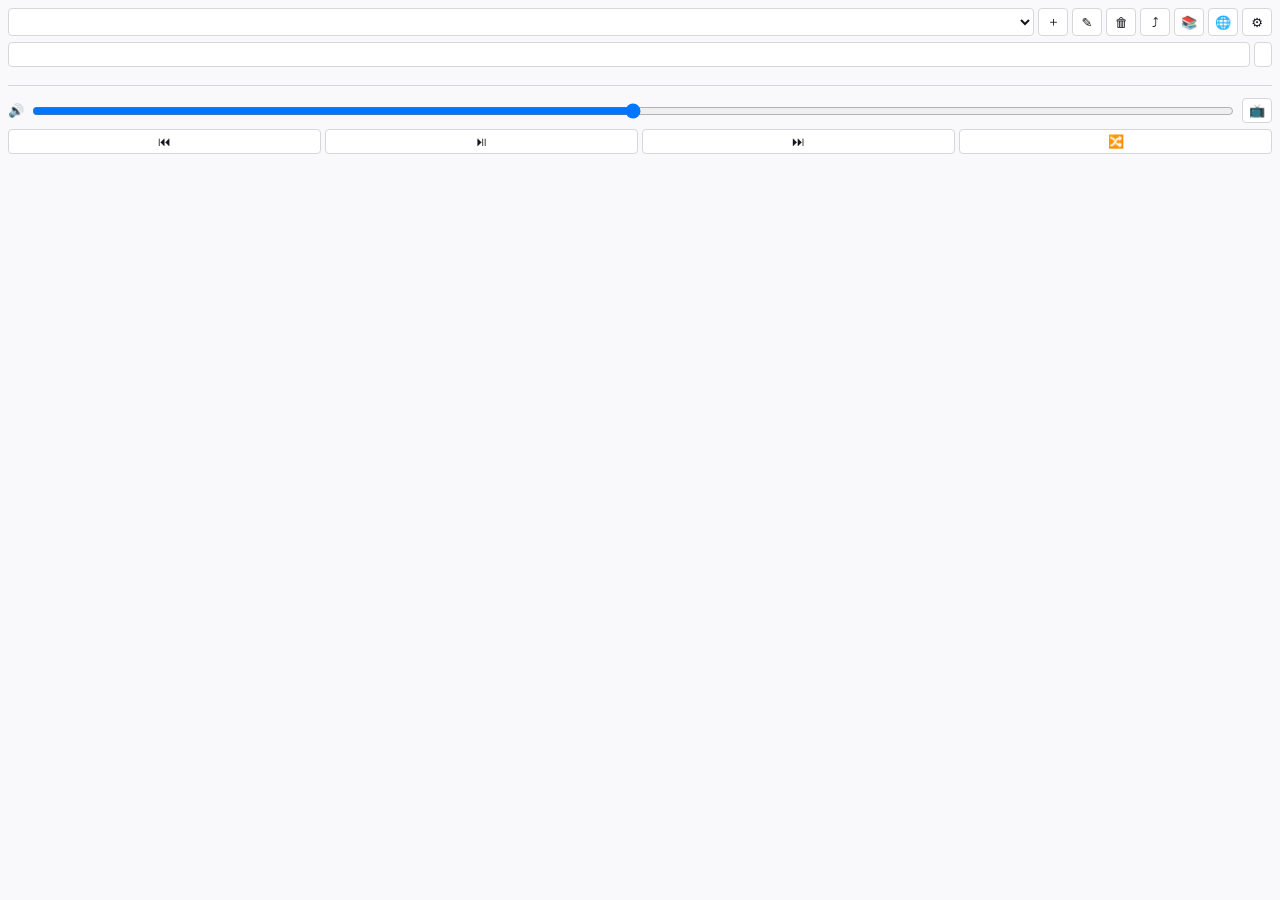
==== sidebar.html @ ea59d6bf "Sidetrack: clearer first run (allow button, ready and tips notices, offer to tuck the tab away), opt" ====
<!doctype html>
<html>
<head>
  <meta charset="utf-8">
  <link rel="stylesheet" href="common/theme.css">
  <link rel="stylesheet" href="sidebar.css">
</head>
<body>
  <main id="main">
    <div id="pl-bar">
      <select id="pl-select" data-i18n-title="playlist"></select>
      <input id="pl-name" type="text" data-i18n-placeholder="playlistName" autocomplete="off" hidden>
      <button id="pl-new" class="icon" data-i18n-title="newPlaylist">＋</button>
      <button id="pl-rename" class="icon" data-i18n-title="rename">✎</button>
      <button id="pl-delete" class="icon" data-i18n-title="deletePlaylist">🗑</button>
      <button id="pl-export" class="icon" data-i18n-title="exportYoutube">⤴</button>
      <button id="pl-presets" class="icon" data-i18n-title="presets">📚</button>
      <button id="toggle-room" class="icon" data-i18n-title="room">🌐<span id="unread" class="badge over" hidden></span></button>
      <button id="open-settings" class="icon" data-i18n-title="settings">⚙</button>
    </div>
    <div id="notice" class="notice" hidden></div>
    <!-- Lecteur autorisé : « prêt » pendant 5 s, puis les premiers pas (OK / Ne plus afficher) -->
    <div id="ready" class="notice good" hidden>
      <span data-i18n="noticeReady"></span>
      <div class="actions"><button id="ready-ok" data-i18n="ok"></button></div>
    </div>
    <div id="tips" class="notice" hidden>
      <strong data-i18n="tipsTitle"></strong>
      <ul>
        <li id="tip-link" data-i18n="tipLink"></li>
        <li id="tip-presets" data-i18n="tipPresets"></li>
        <li id="tip-room" data-i18n="tipRoom"></li>
      </ul>
      <div class="actions">
        <button id="tips-ok" data-i18n="ok"></button>
        <button id="tips-never" data-i18n="dontShowAgain"></button>
      </div>
    </div>

    <!-- Playlists toutes prêtes (bouton 📚) -->
    <div id="presets" hidden>
      <div id="preset-list"></div>
    </div>

    <form id="add">
      <input id="url" type="text" data-i18n-placeholder="linkPlaceholder" data-i18n-title="linkHelp" autocomplete="off">
      <button type="submit" data-i18n="add"></button>
    </form>

    <!-- Salon (bouton 🌐) : créer ou rejoindre, salons publics ; une fois dedans, le chat -->
    <section id="online" hidden>
      <!-- Premier lancement : la preuve de travail de l'identité se calcule une seule fois -->
      <div id="mining" class="notice mining" hidden>
        <p id="mining-title" class="title"></p>
        <progress id="mining-bar" max="100"></progress>
        <p class="help" data-i18n="identityMiningHelp"></p>
      </div>
      <!-- Premier salon : choix du pseudo, tant qu'il n'a été ni choisi ni accepté -->
      <form id="name-ask" data-i18n-title="nameAsk" hidden>
        <label for="ask-name" data-i18n="nickname"></label>
        <input id="ask-name" type="text" maxlength="24" autocomplete="off">
        <button data-i18n="ok"></button>
      </form>
      <form id="room-form">
        <input id="room-name" type="text" data-i18n-placeholder="roomName" maxlength="24" autocomplete="off">
        <label data-i18n-title="publicRoomTitle"><input type="checkbox" id="room-public"> <span data-i18n="public"></span></label>
        <button type="submit" id="room-go"></button>
      </form>
      <div id="rooms-row">
        <span id="public-status" class="muted"></span>
        <button id="public-refresh" class="icon" data-i18n-title="refresh">↻</button>
      </div>
      <ul id="public-list"></ul>
      <div id="room-panel" hidden>
        <div id="room-head">
          <span><span data-i18n="room"></span> <strong id="room-code"></strong> <span id="room-public-badge" data-i18n-title="publicBadgeTitle">🌐</span></span>
          <span id="room-status" class="muted"></span>
          <button id="room-copy" data-i18n-title="copyLinkTitle"></button>
          <button id="room-close" class="icon" data-i18n-title="closeRoom">✕</button>
        </div>
        <div id="room-players" class="chips"></div>
        <!-- Fiche d'un joueur (clic sur son nom) : points, exclure, bannir -->
        <div id="person" class="card" hidden></div>
        <div id="chat" class="chat"></div>
        <form id="chat-form" class="chat-form">
          <button type="button" id="chat-secret" class="icon" hidden></button>
          <input id="chat-input" type="text" data-i18n-placeholder="chatPlaceholder" autocomplete="off" maxlength="500">
          <button type="submit" data-i18n="send"></button>
        </form>
      </div>
    </section>

    <div id="tabs" class="tabs">
      <button id="mode-listen" class="tab" data-i18n="modePlaylist"></button>
      <button id="mode-blind" class="tab" data-i18n="modeBlind" data-i18n-title="modeBlindTitle"></button>
      <!-- Hôte d'un salon seulement -->
      <button id="mode-emcee" class="tab" data-i18n="modeEmcee" data-i18n-title="modeEmceeTitle" hidden></button>
    </div>

    <div id="stage">
      <!-- Aperçu (réglage, désactivé par défaut) : un clic affiche ou masque l'onglet, comme 📺 -->
      <div id="player-wrap" hidden>
        <img id="art" alt="" data-i18n-title="previewTitle" hidden>
        <div id="mask" hidden>
          <div id="mask-icon">?</div>
          <div id="mask-time"></div>
        </div>
        <div id="loading" hidden data-i18n-title="loadingVideoTitle"><div class="spinner"></div></div>
      </div>
      <div id="now"></div>
      <!-- Progression : la vidéo (un clic pour y aller), ou l'extrait d'une manche de blind test -->
      <div id="progress" hidden>
        <time id="pos-time"></time>
        <progress id="pos-bar"></progress>
        <time id="pos-total"></time>
      </div>
      <!-- Blind test : le titre se dévoile peu à peu -->
      <div id="hint" hidden><span id="hint-mask"></span> <span id="hint-max" class="muted"></span></div>
      <div id="volume-row">
        <label data-i18n-title="volume">🔊 <input type="range" id="volume" min="0" max="100"></label>
        <button id="show-player" class="icon" data-i18n-title="togglePlayerTitle">📺</button>
      </div>
    </div>

    <!-- Invité dans le salon de quelqu'un : c'est l'hôte qui choisit la musique -->
    <section id="guest" hidden>
      <div id="guest-status"></div>
      <div id="guest-claim" class="controls" hidden>
        <button id="guest-found" class="good" data-i18n="found"></button>
        <button id="guest-missed" class="bad" data-i18n="missed"></button>
      </div>
      <div id="guest-listen">
        <div class="line">
          <span class="muted grow" data-i18n="hostPlaylist"></span>
          <button id="share-moment" data-i18n="shareMoment" data-i18n-title="shareMomentTitle"></button>
        </div>
        <ol id="guest-queue"></ol>
      </div>
    </section>

    <section id="listen">
      <div class="controls">
        <button id="prev" data-i18n-title="prev">⏮</button>
        <button id="toggle" data-i18n-title="playPause">⏯</button>
        <button id="next" data-i18n-title="next">⏭</button>
        <button id="shuffle" data-i18n-title="shuffle">🔀</button>
      </div>
      <ol id="queue"></ol>
      <p id="empty" class="muted" data-i18n="emptyPlaylist" hidden></p>
    </section>

    <section id="blind" hidden>
      <div id="blind-status"></div>
      <div id="blind-actions" class="controls"></div>
      <!-- Seul, points à l'écrit : nos réponses de la manche -->
      <div id="solo-guess" hidden>
        <form id="guess-form" class="line">
          <input type="text" id="guess-input" data-i18n-placeholder="guessPlaceholder" autocomplete="off" maxlength="120">
          <button type="submit" data-i18n="send"></button>
        </form>
        <ul id="guess-list"></ul>
      </div>
      <!-- Animateur : liste des pistes, clic = prochaine manche -->
      <div id="host-tracks" hidden>
        <div class="line">
          <span id="host-tracks-title" class="muted grow"></span>
          <button id="host-tracks-toggle"></button>
        </div>
        <ol id="host-queue"></ol>
      </div>
      <fieldset id="blind-settings" class="frame">
        <label><span data-i18n="clipLength"></span>
          <select id="clip">
            <option value="10">10 s</option>
            <option value="15">15 s</option>
            <option value="20">20 s</option>
            <option value="30">30 s</option>
            <option value="0" data-i18n="wholeTrack"></option>
            <option value="-1" data-i18n="chapterLength"></option>
          </select>
        </label>
        <label><span data-i18n="startAt"></span>
          <select id="startMode">
            <option value="start" data-i18n="startBeginning"></option>
            <option value="random" data-i18n="startRandom"></option>
            <option value="chapter" data-i18n="startChapter"></option>
          </select>
        </label>
        <label class="check"><input type="checkbox" id="hideVideo"> <span id="hideVideo-label"></span></label>
        <label class="check"><input type="checkbox" id="hints"> <span data-i18n="hints"></span></label>
        <label><span data-i18n="pause"></span>
          <select id="pause">
            <option value="0" data-i18n="pauseManual"></option>
            <option value="5">5 s</option>
            <option value="10">10 s</option>
            <option value="15">15 s</option>
            <option value="20">20 s</option>
            <option value="30">30 s</option>
          </select>
        </label>
        <!-- Blind test joué (seul ou dans un salon) -->
        <label id="judge-row"><span data-i18n="judge"></span>
          <select id="judge">
            <option value="chat" data-i18n="judgeChat"></option>
            <option value="self" data-i18n="judgeSelf"></option>
          </select>
        </label>
        <!-- Animateur seulement -->
        <label id="scoring-row" hidden><span data-i18n="scoring"></span>
          <select id="scoring">
            <option value="auto" data-i18n="scoringAuto"></option>
            <option value="manual" data-i18n="scoringManual"></option>
          </select>
        </label>
      </fieldset>
    </section>
  </main>

  <main id="settings" class="settings" hidden>
    <div class="line">
      <button id="close-settings" data-i18n="back"></button>
      <strong data-i18n="settings"></strong>
    </div>

    <fieldset>
      <legend data-i18n="general"></legend>
      <label><span data-i18n="language"></span>
        <select id="set-lang">
          <option value="auto" data-i18n="langAuto"></option>
          <option value="fr">Français</option>
          <option value="en">English</option>
        </select>
      </label>
      <label class="check"><input type="checkbox" id="set-chatSound"> <span data-i18n="chatSound"></span></label>
    </fieldset>

    <fieldset>
      <legend data-i18n="display"></legend>
      <label class="check"><input type="checkbox" id="set-showPresets"> <span data-i18n="showPresets"></span></label>
      <label class="check"><input type="checkbox" id="set-showTips"> <span data-i18n="showTips"></span></label>
      <label class="check"><input type="checkbox" id="set-showPreview"> <span data-i18n="showPreview"></span></label>
      <p class="help" data-i18n="showPreviewHelp"></p>
      <label class="check"><input type="checkbox" id="set-hideTab"> <span data-i18n="hideTab"></span></label>
      <p class="help" data-i18n="hideTabHelp"></p>
    </fieldset>

    <fieldset>
      <legend data-i18n="multiplayer"></legend>
      <label class="check"><input type="checkbox" id="set-showMulti"> <span data-i18n="showMulti"></span></label>
      <p class="help" data-i18n="showMultiHelp"></p>
    </fieldset>

    <!-- Sauvegarde des playlists dans un fichier, et restauration -->
    <fieldset>
      <legend data-i18n="backup"></legend>
      <p class="help" data-i18n="backupHelp"></p>
      <div class="line">
        <button id="backup-save" data-i18n="backupSave"></button>
        <button id="backup-restore" data-i18n="backupRestore"></button>
        <input type="file" id="backup-file" accept=".json,application/json" hidden>
      </div>
    </fieldset>

    <fieldset>
      <legend data-i18n="profile"></legend>
      <label><span data-i18n="nickname"></span>
        <input type="text" id="set-nickname" maxlength="24" autocomplete="off">
      </label>
      <p class="help" data-i18n="nicknameHelp"></p>
      <p><span data-i18n="codeLabel"></span> : <span id="my-code" class="code"></span></p>
      <p class="help" data-i18n="codeHelp"></p>
      <p class="help" data-i18n="ipNotice"></p>
    </fieldset>

    <fieldset>
      <legend data-i18n="blockedList"></legend>
      <ul id="blocked" class="list"></ul>
    </fieldset>

    <fieldset>
      <legend data-i18n="bannedList"></legend>
      <ul id="banned" class="list"></ul>
    </fieldset>

    <details>
      <summary data-i18n="log"></summary>
      <pre id="log" class="log"></pre>
    </details>

    <fieldset>
      <legend data-i18n="about"></legend>
      <p>Sidetrack <span id="version"></span></p>
      <p><a href="https://addons.mozilla.org/firefox/addon/sidetrack/" target="_blank" rel="noopener" data-i18n="amoPage"></a></p>
      <p><a href="https://github.com/tom-tour/sidetrack" target="_blank" rel="noopener" data-i18n="sourceCode"></a></p>
      <p><a href="https://ko-fi.com/tom_t" target="_blank" rel="noopener" data-i18n="support"></a></p>
    </fieldset>
  </main>

  <script src="common/i18n-core.js"></script>
  <script src="i18n.js"></script>
  <script src="common/ui.js"></script>
  <script src="presets.js"></script>
  <script src="sidebar.js"></script>
</body>
</html>
---- common/theme.css ----
/* addon-kit — thème commun des extensions tom-tour (Sidetrack, Pagemates…).
   Copié dans chaque extension par sync.mjs : ne pas modifier la copie, modifier le kit.
   Lié AVANT la feuille de l'extension, qui ne contient que sa mise en page propre.

   Règles d'espacement : 4px entre deux éléments d'une ligne, 6px entre deux lignes,
   8px autour d'un panneau. Rayon : 4px (contrôles), 10px (pastilles). Police 13px. */

:root {
  --bg: #f9f9fb; --fg: #15141a; --muted: #5b5b66; --card: #fff;
  --border: #d7d7db; --accent: #0061e0; --active: #e0ecff;
  --good: #058b00; --warn: #b85c00; --bad: #d70022;
}
/* Sombre : automatique, ou forcé par data-theme="dark" sur <html> ; data-theme="light"
   force le clair (une page web peut ainsi proposer le choix) */
@media (prefers-color-scheme: dark) {
  :root:not([data-theme="light"]) {
    --bg: #1c1b22; --fg: #fbfbfe; --muted: #a3a3ad; --card: #2b2a33;
    --border: #45444c; --accent: #00ddff; --active: #1f3a4d;
    --good: #54ffbd; --warn: #ffb224; --bad: #ff848b;
  }
}
:root[data-theme="dark"] {
  --bg: #1c1b22; --fg: #fbfbfe; --muted: #a3a3ad; --card: #2b2a33;
  --border: #45444c; --accent: #00ddff; --active: #1f3a4d;
  --good: #54ffbd; --warn: #ffb224; --bad: #ff848b;
}

* { box-sizing: border-box; }
[hidden] { display: none !important; }
body { margin: 0; background: var(--bg); color: var(--fg); font: 13px system-ui, sans-serif; }
a { color: var(--accent); }

/* --- Contrôles --- */
button, input[type=text], input[type=number], select {
  font: inherit; color: var(--fg); background: var(--card);
  border: 1px solid var(--border); border-radius: 4px; padding: 4px 8px;
}
button { cursor: pointer; }
button:hover { border-color: var(--accent); }
button:disabled { opacity: .5; cursor: default; }
button.on { background: var(--active); border-color: var(--accent); }
button.primary { background: var(--accent); border-color: var(--accent); color: var(--bg); }
button.danger { color: var(--bad); border-color: var(--bad); }
button.subtle-danger { color: var(--bad); }
button.small { padding: 1px 6px; font-size: 12px; }
/* Boutons-icônes : même largeur partout, donc alignés d'une ligne à l'autre */
button.icon { flex: none; width: 30px; padding: 4px 0; text-align: center; }
/* Bouton qui invite à essayer une fonction pas encore ouverte (le salon en ligne…) : un halo
   léger qui pulse, jamais quand le bouton est actif ; fixe si le système demande moins
   d'animations */
@keyframes beckon {
  0%, 100% { box-shadow: 0 0 0 0 transparent; }
  50% { box-shadow: 0 0 0 3px color-mix(in srgb, var(--accent) 35%, transparent); border-color: var(--accent); }
}
.beckon:not(.on) { animation: beckon 2.4s ease-in-out infinite; }
@media (prefers-reduced-motion: reduce) {
  .beckon:not(.on) { animation: none; border-color: var(--accent); }
}

/* --- Utilitaires --- */
.muted { color: var(--muted); }
.grow { flex: 1; }
.help { margin: 2px 0 6px; font-size: 12px; color: var(--muted); }
.line { display: flex; align-items: center; gap: 4px; }
.line input[type=text] { flex: 1; min-width: 0; }

/* --- Onglets (soulignés) --- */
.tabs { display: flex; border-bottom: 1px solid var(--border); }
.tab {
  flex: 1 1 auto; white-space: nowrap; border: 0; border-bottom: 2px solid transparent;
  border-radius: 0; background: none; color: var(--muted);
}
.tab:hover { color: var(--fg); }
.tab.on { color: var(--fg); border-bottom-color: var(--accent); background: none; }
.tab .n { color: var(--muted); }

/* --- Bandeau d'information --- */
.notice { margin: 6px 0 0; padding: 6px 8px; border: 1px solid var(--accent); border-radius: 4px; background: var(--active); }
.notice .actions { display: flex; gap: 4px; margin-top: 6px; }
/* Bonne nouvelle (« prêt ») : bordure verte, le plus souvent un bandeau temporaire */
.notice.good { color: var(--fg); border-color: var(--good); }

/* --- Pastilles (personnes, joueurs) --- */
.chip {
  display: inline-flex; align-items: center; gap: 4px; padding: 1px 6px;
  border: 1px solid var(--border); border-radius: 10px; background: var(--card); color: var(--fg); font: inherit;
}
button.chip { cursor: pointer; }
.chip.selected, .chip.me { border-color: var(--accent); background: var(--active); }
.chip.away { opacity: .6; }
.chips { display: flex; flex-wrap: wrap; gap: 4px; }
/* Bouton dans une pastille (⋯ pour ouvrir la fiche) : sans cadre */
.chip button { border: 0; background: none; padding: 0 2px; }
.swatch { flex: none; width: 8px; height: 8px; border-radius: 50%; }
/* Code d'identité (4 caractères) à côté d'un nom */
.code { font: 11px ui-monospace, monospace; color: var(--muted); letter-spacing: .5px; }

/* Petite pastille dans un texte (indice, référence, morceau d'adresse) ; ajouter
   .good, .bad ou une couleur propre à l'extension si besoin */
.pill {
  display: inline-block; padding: 0 5px; border: 1px solid var(--border); border-radius: 10px;
  background: none; color: inherit; font: 12px system-ui, sans-serif; line-height: 18px;
}
button.pill { cursor: pointer; }
/* Bon / mauvais (réponse, résultat) : texte et bordure, après
   .pill pour la colorer */
.good { color: var(--good); border-color: var(--good); }
.bad { color: var(--bad); border-color: var(--bad); }

/* --- État de la connexion : point coloré --- */
.dot { flex: none; width: 8px; height: 8px; border-radius: 50%; background: var(--muted); }
.dot.open { background: var(--good); }
.dot.connecting { background: var(--warn); }
.dot.error { background: var(--bad); }

/* --- Création de l'identité (preuve de travail) : bandeau avec barre de progression --- */
progress { display: block; width: 100%; height: 6px; margin: 4px 0; accent-color: var(--accent); }
.mining p { margin: 0 0 6px; }
.mining .title { font-weight: 600; }

/* --- Compteurs --- */
.badge { background: var(--bad); color: #fff; border-radius: 8px; padding: 0 5px; font-size: 11px; }
/* Compteur posé sur un bouton (le bouton doit être en position: relative) */
.badge.over { position: absolute; top: -4px; right: -4px; min-width: 15px; padding: 0 3px; font-size: 10px; line-height: 15px; text-align: center; }

/* --- Fiche / panneau de confirmation --- */
.card { padding: 8px; border: 1px solid var(--border); border-radius: 4px; background: var(--active); }
.card p { margin: 6px 0; }
.card .head { display: flex; align-items: center; gap: 6px; }
.card .actions { display: flex; flex-wrap: wrap; gap: 4px; margin-top: 6px; }
.card .warn { font-weight: 600; }

/* --- Chat --- */
.chat { overflow-y: auto; overflow-wrap: anywhere; }
.chat .msg { margin: 2px 0; }
.chat .system { color: var(--muted); font-style: italic; font-size: 12px; }
.chat .who { font-weight: 600; cursor: pointer; }
.chat .who.me { cursor: default; padding: 0 4px; border-radius: 4px; background: var(--active); } /* son propre pseudo, surligné */
/* Bouton dans un message (+1, référence…) : compact */
.chat .msg button { padding: 0 5px; }
.chat time { color: var(--muted); font-size: 11px; margin-right: 4px; }
.chat-form { display: flex; gap: 4px; }
.chat-form input { flex: 1; min-width: 0; }
.error { color: var(--bad); }

/* --- Réglages ; .frame donne le même cadre titré ailleurs (réglages d'une partie…) --- */
.settings fieldset, fieldset.frame { margin: 10px 0 0; border: 1px solid var(--border); border-radius: 4px; padding: 6px 8px; }
fieldset.frame { margin-top: 8px; }
.settings legend, .frame legend { padding: 0 4px; }
.settings label, .frame label { display: block; margin: 6px 0; }
.settings label.check, .frame label.check { display: flex; gap: 6px; align-items: flex-start; }
.settings p, .frame p { margin: 4px 0; }
.settings input[type=text], .settings select { width: 100%; margin-top: 2px; }
.settings .list { list-style: none; margin: 4px 0; padding: 0; }
.settings .list li { display: flex; align-items: center; gap: 6px; padding: 2px 0; }
.settings .list li > span:first-child { flex: 1; overflow: hidden; text-overflow: ellipsis; }
details { margin-top: 10px; }
summary { cursor: pointer; color: var(--muted); }
.log { max-height: 160px; overflow: auto; font-size: 11px; color: var(--muted); white-space: pre-wrap; margin: 4px 0 0; }
---- sidebar.css ----
/* Mise en page propre à Sidetrack. Couleurs, contrôles, onglets, bandeau, pastilles, fiche,
   chat et réglages viennent de common/theme.css, lié avant cette feuille. */

body { padding: 8px; }

/* --- Barre du haut, playlists --- */
#pl-bar, #add { display: flex; gap: 4px; }
#pl-select, #pl-name, #url { flex: 1; min-width: 0; }
#add { margin-top: 6px; }
#presets { margin-top: 6px; padding: 6px 8px; border: 1px solid var(--border); border-radius: 4px; }
#tips ul { margin: 4px 0 0; padding-left: 18px; }
#tips li[hidden] { display: none; }
#preset-list { display: grid; gap: 4px; }
#preset-list button { text-align: left; }
#toggle-room { position: relative; }

#tabs { margin-top: 8px; }

/* --- Lecteur (miniature, cache du blind test, chargement) --- */
#player-wrap { position: relative; margin-top: 8px; aspect-ratio: 16 / 9; background: #000; border-radius: 4px; overflow: hidden; }
#art { width: 100%; height: 100%; object-fit: cover; display: block; cursor: pointer; }
#art.still { cursor: default; } /* blind test joué : l'onglet reste caché */
#volume-row { display: flex; align-items: center; gap: 6px; margin: 0 0 6px; }
#volume-row label { flex: 1; display: flex; align-items: center; gap: 6px; }
#volume { flex: 1; }
/* Le cache et l'attente restent sombres dans les deux thèmes : ils couvrent une vidéo */
#mask {
  position: absolute; inset: 0; display: flex; flex-direction: column;
  align-items: center; justify-content: center; background: #111; color: #fff;
}
#mask-icon { font-size: 48px; font-weight: 700; }
#mask-time { font-size: 20px; font-variant-numeric: tabular-nums; }
#loading { position: absolute; inset: 0; display: flex; align-items: center; justify-content: center; background: rgba(0, 0, 0, 0.35); }
.spinner { width: 28px; height: 28px; border: 3px solid rgba(255, 255, 255, 0.35); border-top-color: #fff; border-radius: 50%; animation: spin 0.8s linear infinite; }
li.loading > .row::after {
  content: ""; flex: none; width: 9px; height: 9px; margin: 0 4px;
  border: 2px solid var(--border); border-top-color: var(--accent); border-radius: 50%; animation: spin 0.8s linear infinite;
}
@keyframes spin { to { transform: rotate(360deg); } }

#now { margin: 6px 0; font-weight: 600; overflow: hidden; text-overflow: ellipsis; white-space: nowrap; }
/* Sans aperçu, le chargement se voit devant le titre */
#now.loading::before {
  content: ""; display: inline-block; width: 9px; height: 9px; margin-right: 6px; vertical-align: -1px;
  border: 2px solid var(--border); border-top-color: var(--accent); border-radius: 50%; animation: spin 0.8s linear infinite;
}
#progress { display: flex; align-items: center; gap: 6px; margin: -2px 0 6px; font-size: 11px; color: var(--muted); font-variant-numeric: tabular-nums; }
#progress[hidden] { display: none; }
#pos-bar { flex: 1; min-width: 0; }
#progress.seek #pos-bar { cursor: pointer; }
#hint { margin: -2px 0 6px; overflow-wrap: anywhere; }
#hint-mask { font-family: ui-monospace, monospace; letter-spacing: 2px; font-weight: 600; }
.controls { display: flex; gap: 4px; }
.controls button { flex: 1; white-space: nowrap; }

/* --- Listes de pistes --- */
#queue, #host-queue, #guest-queue { margin: 8px 0 0; padding-left: 24px; }
#host-tracks { margin-top: 8px; }
#host-queue { max-height: 260px; overflow-y: auto; }
#guest-queue { max-height: 300px; overflow-y: auto; }
#host-queue li.played > .row, .chapters li.played > .row { opacity: 0.45; }
#queue > li.drop-target { box-shadow: 0 -2px 0 var(--accent); }
.row { display: flex; align-items: center; gap: 2px; padding: 2px 4px; border-radius: 3px; cursor: pointer; }
.row span { flex: 1; overflow: hidden; text-overflow: ellipsis; white-space: nowrap; }
.row:hover { background: var(--card); }
#queue > li.current > .row, #host-queue > li.current > .row, #guest-queue > li.current > .row { background: var(--active); font-weight: 600; }
.row button { padding: 0 4px; border: 0; background: none; color: var(--muted); }
.row .del { visibility: hidden; }
.row:hover .del { visibility: visible; }
.row .del:hover { color: var(--bad); }
.chapters { list-style: none; margin: 0 0 4px; padding-left: 18px; font-size: 12px; }
.chapters .row { gap: 6px; }
.chapters time { color: var(--muted); font-variant-numeric: tabular-nums; }

/* --- Salon : deux lignes au-dessus des onglets, puis le chat --- */
#online { margin-top: 6px; }
#mining { margin-bottom: 6px; }
/* Premier salon : le pseudo, au-dessus de la ligne 1 */
#name-ask { display: flex; align-items: center; gap: 4px; margin-bottom: 6px; }
#name-ask label { color: var(--muted); }
#name-ask input { flex: 1; min-width: 0; }
/* Ligne 1 : le nom prend la place restante, Public et le bouton juste ce qu'il leur faut */
#room-form { display: flex; align-items: center; gap: 4px; }
#room-form input[type=text] { flex: 1; min-width: 0; }
#room-form label { display: flex; align-items: center; gap: 3px; padding: 0 6px; white-space: nowrap; }
/* Ligne 2 : explication de la liste, ↻ aligné sous ⚙ ; la liste en dessous */
#rooms-row { display: flex; align-items: center; gap: 4px; margin-top: 6px; }
#public-status { flex: 1; min-width: 0; }
#public-list { list-style: none; margin: 4px 0 0; padding: 0; display: grid; gap: 2px; max-height: 120px; overflow-y: auto; }
#public-list:empty { display: none; }
#public-list li { display: flex; align-items: center; gap: 6px; padding: 3px 6px; border-radius: 3px; cursor: pointer; }
#public-list li:hover { background: var(--card); }
#public-list .name { flex: 1; overflow: hidden; text-overflow: ellipsis; white-space: nowrap; }
#room-panel { margin-top: 2px; }
#room-head { display: flex; flex-wrap: wrap; align-items: center; gap: 6px; }
#room-head strong { font-size: 15px; letter-spacing: 1px; }
#room-head > span:first-child { flex: 1; }
#room-players { margin: 6px 0; }
#room-players b { font-variant-numeric: tabular-nums; } /* score dans la pastille */
#person { margin-bottom: 6px; }
#chat { height: 160px; padding: 4px; border: 1px solid var(--border); border-radius: 4px; background: var(--card); }
#chat-form { margin-top: 4px; }
.chat .masked, .chat .private { color: var(--accent); }
.chat .pill { margin: 0 2px; }
.chat .ref { color: var(--accent); border-color: var(--accent); } /* référence à un moment, à une vidéo */
.chat .ref.plain { cursor: default; }
.chat .yt { color: var(--accent); }

/* --- Blind test --- */
#blind-status { margin: 4px 0 8px; font-variant-numeric: tabular-nums; }
#blind-status strong { font-size: 15px; }
#solo-guess { margin-top: 8px; }
#guess-list { list-style: none; margin: 4px 0 0; padding: 0; }
#guess-list li { padding: 1px 4px; color: var(--accent); }
#guess-list li.points { color: var(--good); font-weight: 600; }
#guest-claim { margin: 4px 0; }
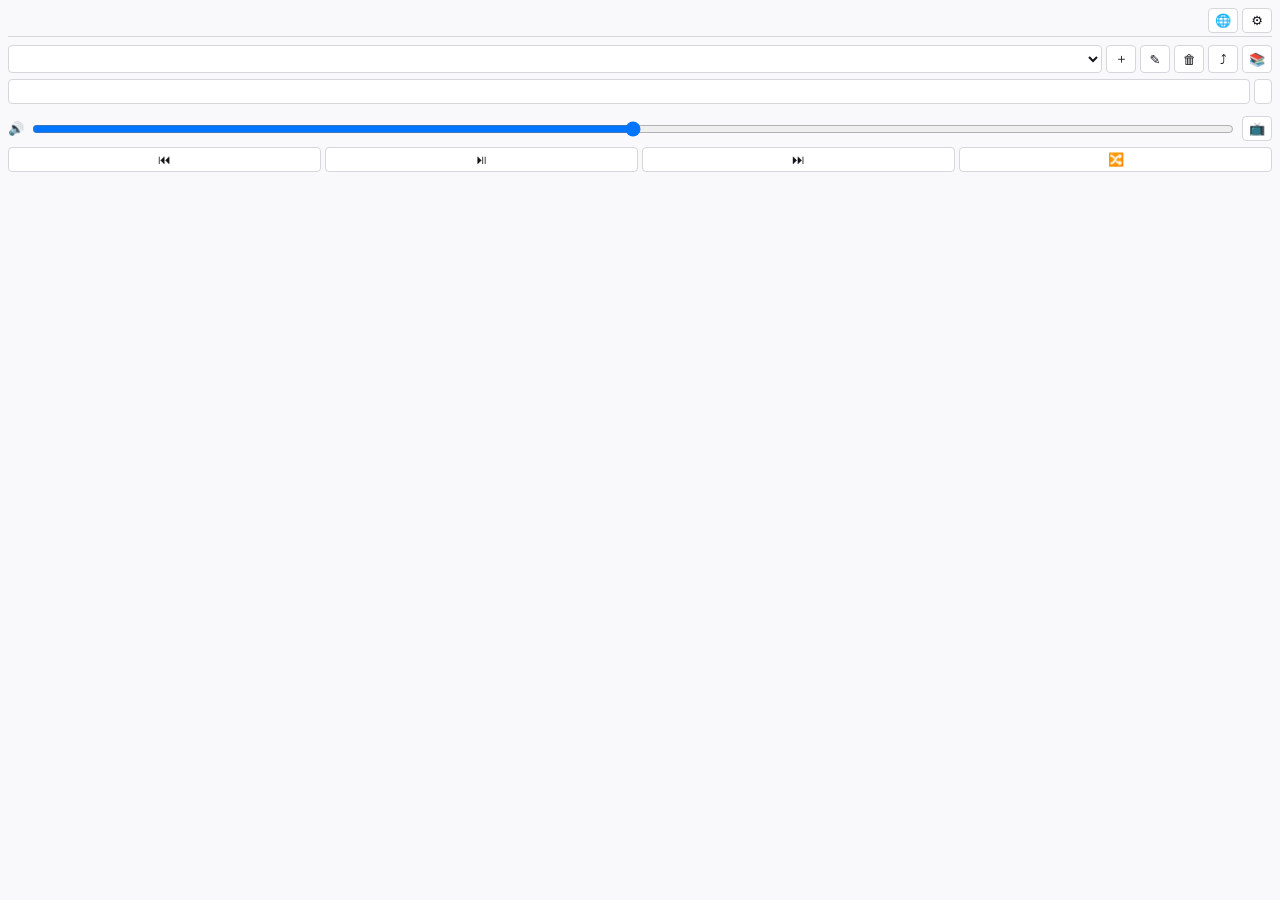
==== commit e165f25a: "Sidetrack: Playlist and Blind test separated (tabs on top, blind test plays its own ticked playlists" ====
--- a/sidebar.html
+++ b/sidebar.html
@@ -7,14 +7,14 @@
 </head>
 <body>
   <main id="main">
-    <div id="pl-bar">
-      <select id="pl-select" data-i18n-title="playlist"></select>
-      <input id="pl-name" type="text" data-i18n-placeholder="playlistName" autocomplete="off" hidden>
-      <button id="pl-new" class="icon" data-i18n-title="newPlaylist">＋</button>
-      <button id="pl-rename" class="icon" data-i18n-title="rename">✎</button>
-      <button id="pl-delete" class="icon" data-i18n-title="deletePlaylist">🗑</button>
-      <button id="pl-export" class="icon" data-i18n-title="exportYoutube">⤴</button>
-      <button id="pl-presets" class="icon" data-i18n-title="presets">📚</button>
+    <!-- Ligne du haut : les modes (onglets), puis 🌐 et ⚙ -->
+    <div id="top">
+      <div id="tabs" class="tabs">
+        <button id="mode-listen" class="tab" data-i18n="modePlaylist"></button>
+        <button id="mode-blind" class="tab" data-i18n="modeBlind" data-i18n-title="modeBlindTitle"></button>
+        <!-- Hôte d'un salon seulement -->
+        <button id="mode-emcee" class="tab" data-i18n="modeEmcee" data-i18n-title="modeEmceeTitle" hidden></button>
+      </div>
       <button id="toggle-room" class="icon" data-i18n-title="room">🌐<span id="unread" class="badge over" hidden></span></button>
       <button id="open-settings" class="icon" data-i18n-title="settings">⚙</button>
     </div>
@@ -36,16 +36,6 @@
         <button id="tips-never" data-i18n="dontShowAgain"></button>
       </div>
     </div>
-
-    <!-- Playlists toutes prêtes (bouton 📚) -->
-    <div id="presets" hidden>
-      <div id="preset-list"></div>
-    </div>
-
-    <form id="add">
-      <input id="url" type="text" data-i18n-placeholder="linkPlaceholder" data-i18n-title="linkHelp" autocomplete="off">
-      <button type="submit" data-i18n="add"></button>
-    </form>
 
     <!-- Salon (bouton 🌐) : créer ou rejoindre, salons publics ; une fois dedans, le chat -->
     <section id="online" hidden>
@@ -90,11 +80,81 @@
       </div>
     </section>
 
-    <div id="tabs" class="tabs">
-      <button id="mode-listen" class="tab" data-i18n="modePlaylist"></button>
-      <button id="mode-blind" class="tab" data-i18n="modeBlind" data-i18n-title="modeBlindTitle"></button>
-      <!-- Hôte d'un salon seulement -->
-      <button id="mode-emcee" class="tab" data-i18n="modeEmcee" data-i18n-title="modeEmceeTitle" hidden></button>
+    <!-- Onglet Playlist : choix de la playlist, playlists toutes prêtes, ajout d'un lien -->
+    <div id="listen-head">
+      <div id="pl-bar">
+        <select id="pl-select" data-i18n-title="playlist"></select>
+        <input id="pl-name" type="text" data-i18n-placeholder="playlistName" autocomplete="off" hidden>
+        <button id="pl-new" class="icon" data-i18n-title="newPlaylist">＋</button>
+        <button id="pl-rename" class="icon" data-i18n-title="rename">✎</button>
+        <button id="pl-delete" class="icon" data-i18n-title="deletePlaylist">🗑</button>
+        <button id="pl-export" class="icon" data-i18n-title="exportYoutube">⤴</button>
+        <button id="pl-presets" class="icon" data-i18n-title="presets">📚</button>
+      </div>
+      <!-- Playlists toutes prêtes (bouton 📚) -->
+      <div id="presets" hidden>
+        <div id="preset-list"></div>
+      </div>
+      <form id="add">
+        <input id="url" type="text" data-i18n-placeholder="linkPlaceholder" data-i18n-title="linkHelp" autocomplete="off">
+        <button type="submit" data-i18n="add"></button>
+      </form>
+    </div>
+
+    <!-- Onglet Blind test, entre deux parties : playlists jouées et réglages de la partie -->
+    <div id="blind-setup" hidden>
+      <div id="blind-pick">
+        <p class="muted" data-i18n="blindSources"></p>
+        <ul id="blind-sources"></ul>
+      </div>
+      <details id="blind-options">
+        <summary id="blind-summary"></summary>
+        <fieldset id="blind-settings" class="frame">
+          <label><span data-i18n="clipLength"></span>
+            <select id="clip">
+              <option value="10">10 s</option>
+              <option value="15">15 s</option>
+              <option value="20">20 s</option>
+              <option value="30">30 s</option>
+              <option value="0" data-i18n="wholeTrack"></option>
+              <option value="-1" data-i18n="chapterLength"></option>
+            </select>
+          </label>
+          <label><span data-i18n="startAt"></span>
+            <select id="startMode">
+              <option value="start" data-i18n="startBeginning"></option>
+              <option value="random" data-i18n="startRandom"></option>
+              <option value="chapter" data-i18n="startChapter"></option>
+            </select>
+          </label>
+          <label class="check"><input type="checkbox" id="hideVideo"> <span id="hideVideo-label"></span></label>
+          <label class="check"><input type="checkbox" id="hints"> <span data-i18n="hints"></span></label>
+          <label><span data-i18n="pause"></span>
+            <select id="pause">
+              <option value="0" data-i18n="pauseManual"></option>
+              <option value="5">5 s</option>
+              <option value="10">10 s</option>
+              <option value="15">15 s</option>
+              <option value="20">20 s</option>
+              <option value="30">30 s</option>
+            </select>
+          </label>
+          <!-- Blind test joué (seul ou dans un salon) -->
+          <label id="judge-row"><span data-i18n="judge"></span>
+            <select id="judge">
+              <option value="chat" data-i18n="judgeChat"></option>
+              <option value="self" data-i18n="judgeSelf"></option>
+            </select>
+          </label>
+          <!-- Animateur seulement -->
+          <label id="scoring-row" hidden><span data-i18n="scoring"></span>
+            <select id="scoring">
+              <option value="auto" data-i18n="scoringAuto"></option>
+              <option value="manual" data-i18n="scoringManual"></option>
+            </select>
+          </label>
+        </fieldset>
+      </details>
     </div>
 
     <div id="stage">
@@ -168,51 +228,6 @@
         </div>
         <ol id="host-queue"></ol>
       </div>
-      <fieldset id="blind-settings" class="frame">
-        <label><span data-i18n="clipLength"></span>
-          <select id="clip">
-            <option value="10">10 s</option>
-            <option value="15">15 s</option>
-            <option value="20">20 s</option>
-            <option value="30">30 s</option>
-            <option value="0" data-i18n="wholeTrack"></option>
-            <option value="-1" data-i18n="chapterLength"></option>
-          </select>
-        </label>
-        <label><span data-i18n="startAt"></span>
-          <select id="startMode">
-            <option value="start" data-i18n="startBeginning"></option>
-            <option value="random" data-i18n="startRandom"></option>
-            <option value="chapter" data-i18n="startChapter"></option>
-          </select>
-        </label>
-        <label class="check"><input type="checkbox" id="hideVideo"> <span id="hideVideo-label"></span></label>
-        <label class="check"><input type="checkbox" id="hints"> <span data-i18n="hints"></span></label>
-        <label><span data-i18n="pause"></span>
-          <select id="pause">
-            <option value="0" data-i18n="pauseManual"></option>
-            <option value="5">5 s</option>
-            <option value="10">10 s</option>
-            <option value="15">15 s</option>
-            <option value="20">20 s</option>
-            <option value="30">30 s</option>
-          </select>
-        </label>
-        <!-- Blind test joué (seul ou dans un salon) -->
-        <label id="judge-row"><span data-i18n="judge"></span>
-          <select id="judge">
-            <option value="chat" data-i18n="judgeChat"></option>
-            <option value="self" data-i18n="judgeSelf"></option>
-          </select>
-        </label>
-        <!-- Animateur seulement -->
-        <label id="scoring-row" hidden><span data-i18n="scoring"></span>
-          <select id="scoring">
-            <option value="auto" data-i18n="scoringAuto"></option>
-            <option value="manual" data-i18n="scoringManual"></option>
-          </select>
-        </label>
-      </fieldset>
     </section>
   </main>
 
@@ -301,5 +316,8 @@
   <script src="common/ui.js"></script>
   <script src="presets.js"></script>
   <script src="sidebar.js"></script>
+  <script src="sidebar-playlist.js"></script>
+  <script src="sidebar-blind.js"></script>
+  <script src="sidebar-room.js"></script>
 </body>
 </html>
--- a/sidebar.css
+++ b/sidebar.css
@@ -3,7 +3,15 @@
 
 body { padding: 8px; }
 
-/* --- Barre du haut, playlists --- */
+/* --- Ligne du haut : onglets des modes, puis 🌐 et ⚙ --- */
+#top { display: flex; align-items: flex-end; gap: 4px; border-bottom: 1px solid var(--border); }
+#tabs { flex: 1; min-width: 0; border-bottom: 0; }
+#tabs .tab { min-width: 0; overflow: hidden; text-overflow: ellipsis; padding-left: 4px; padding-right: 4px; }
+#top > button { margin-bottom: 3px; }
+#toggle-room { position: relative; }
+
+/* --- Onglet Playlist : playlists, ajout d'un lien --- */
+#listen-head { margin-top: 8px; }
 #pl-bar, #add { display: flex; gap: 4px; }
 #pl-select, #pl-name, #url { flex: 1; min-width: 0; }
 #add { margin-top: 6px; }
@@ -12,9 +20,16 @@
 #tips li[hidden] { display: none; }
 #preset-list { display: grid; gap: 4px; }
 #preset-list button { text-align: left; }
-#toggle-room { position: relative; }
 
-#tabs { margin-top: 8px; }
+/* --- Onglet Blind test, entre deux parties : playlists jouées, réglages --- */
+#blind-setup { margin-top: 8px; }
+#blind-pick p { margin: 0 0 4px; }
+#blind-sources { list-style: none; margin: 0 0 6px; padding: 0; max-height: 132px; overflow-y: auto; }
+#blind-sources label { display: flex; align-items: center; gap: 6px; padding: 1px 4px; border-radius: 3px; cursor: pointer; }
+#blind-sources label:hover { background: var(--card); }
+#blind-sources .name { flex: 1; overflow: hidden; text-overflow: ellipsis; white-space: nowrap; }
+#blind-summary { cursor: pointer; color: var(--muted); overflow: hidden; text-overflow: ellipsis; white-space: nowrap; }
+#blind-options[open] #blind-summary { margin-bottom: 4px; }
 
 /* --- Lecteur (miniature, cache du blind test, chargement) --- */
 #player-wrap { position: relative; margin-top: 8px; aspect-ratio: 16 / 9; background: #000; border-radius: 4px; overflow: hidden; }
